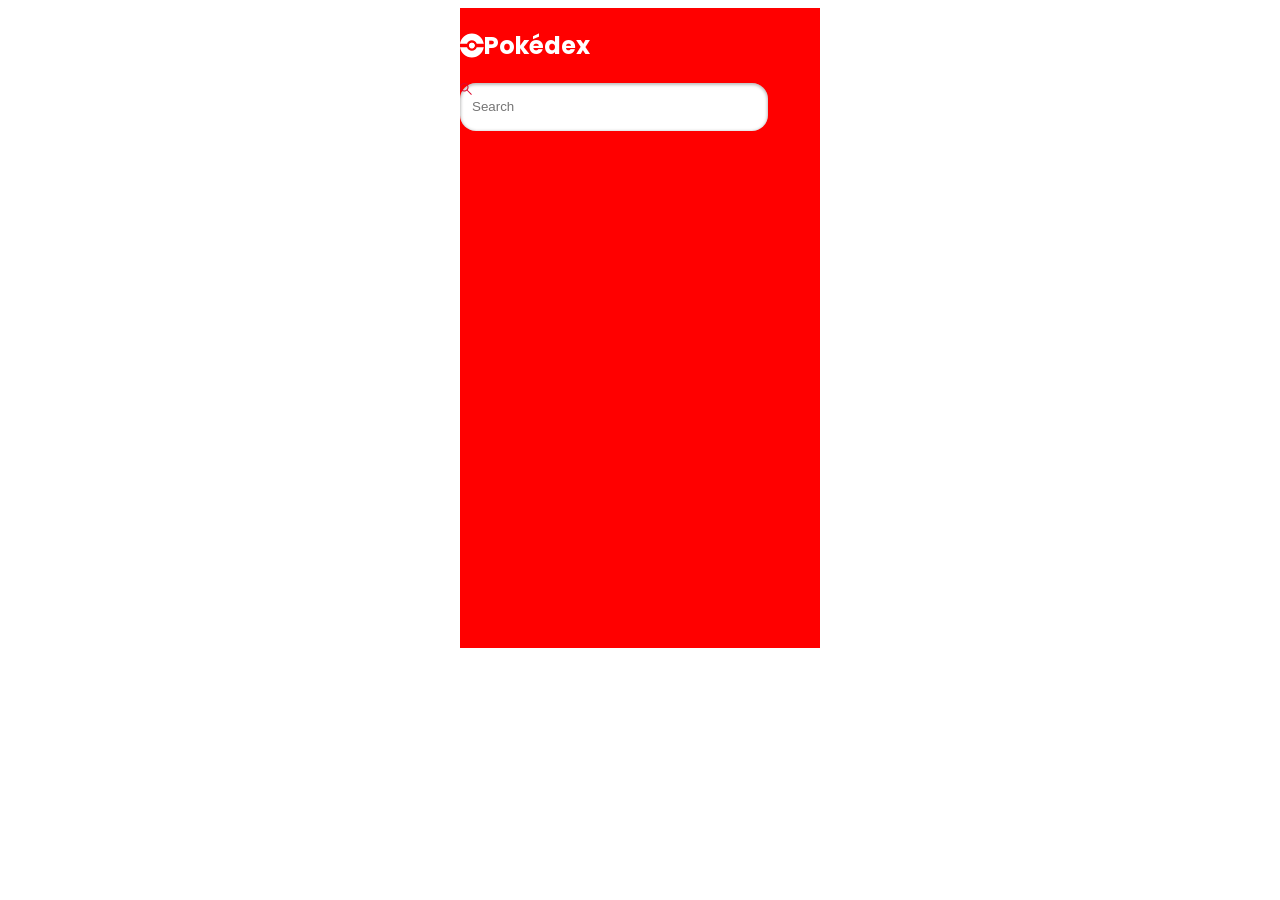
==== index.html @ 3e0fc03e "Lavet komponenter og har arbejdet med searchbaren og titlen, det hele genereret med js" ====
<!DOCTYPE html>
<html lang="en">
<head>
    <meta charset="UTF-8">
    <meta name="viewport" content="width=device-width, initial-scale=1.0">
    <title></title>
    <link href='https://fonts.googleapis.com/css?family=Poppins' rel='stylesheet'>
    <link href="style.css" rel="stylesheet">
    <script src="script.js" type="module" defer></script>
</head>
<body>
    <div id="root">

    </div>
</body>
</html>
---- style.css ----
#root {
    margin: 0 auto;
    width: 360px;
    height: 640px;
    background-color: red;
}

.title_text {
    color: white;
    font-family: 'Poppins';
    font-size: 24px;
    font-weight: bold;
}

.title {
    display: flex;
}

.search_bar {
    width: 280px;
    height: 32px;
    border-radius: 16px;
    outline: none;
    border: none;
    box-shadow: inset 0px 1px 3px 1px rgba(0,0,0,0.25); 
    padding-left: 12px;
    padding-right: 16px;
    padding-top: 8px;
    padding-bottom: 8px;
}

.icon {
    position: absolute;
    left: 0%;
    width: 12px;
    height: 12px;
}


.search_container {
    position: relative;
}
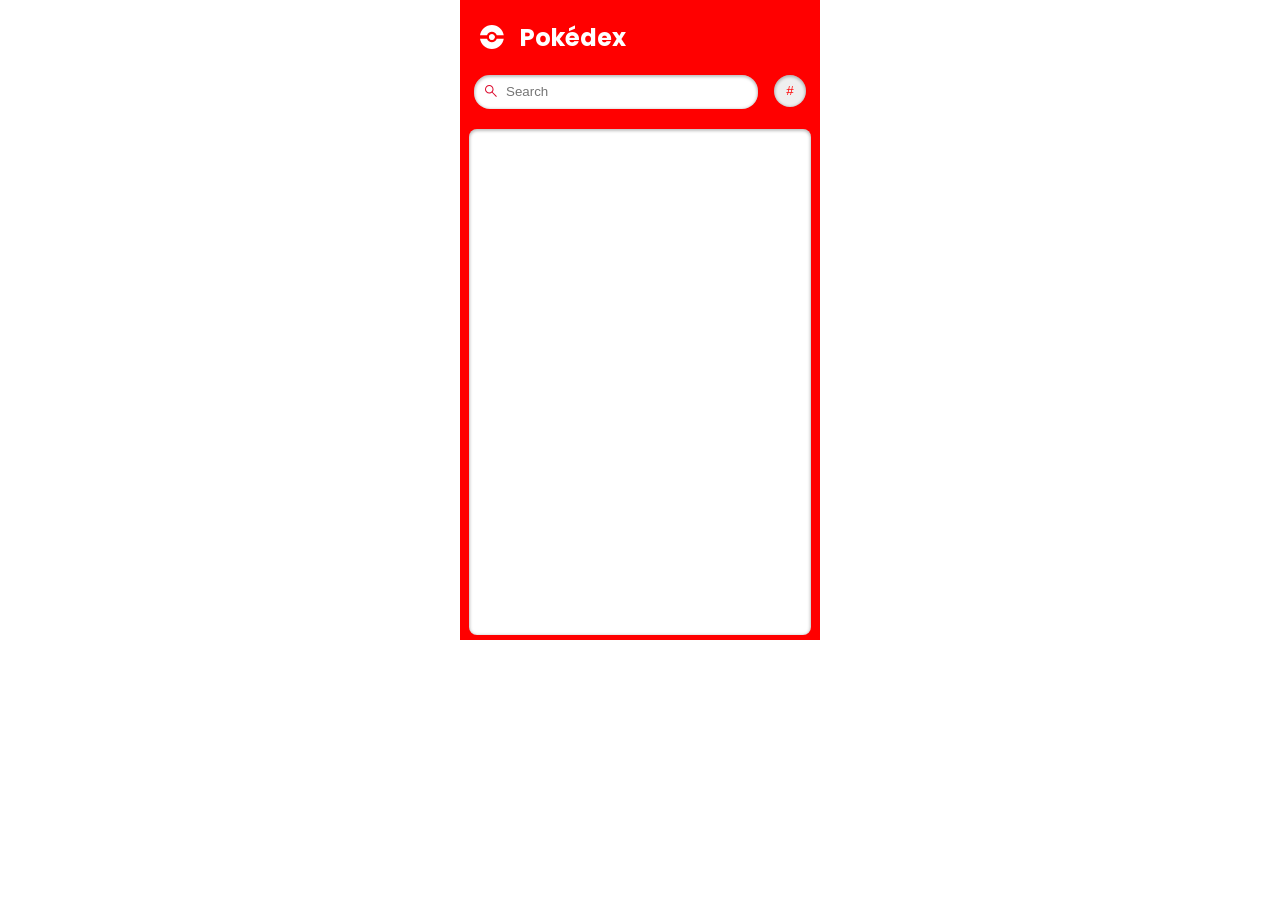
==== commit 1a85c937: "Så er jeg blevet færdig med farvere" ====
--- a/index.html
+++ b/index.html
@@ -9,7 +9,7 @@
     <script src="script.js" type="module" defer></script>
 </head>
 <body>
-    <div id="root">
+    <div class="root">
 
     </div>
 </body>
--- a/style.css
+++ b/style.css
@@ -1,8 +1,14 @@
-#root {
+body {
+    margin: 0;
+    padding: 0;
+}
+
+.root {
     margin: 0 auto;
     width: 360px;
     height: 640px;
     background-color: red;
+    position: relative;
 }
 
 .title_text {
@@ -13,7 +19,10 @@
 }
 
 .title {
-    display: flex;
+    display: grid;
+    grid-template-columns: 1fr 300px;
+    align-items: center;
+    margin-left: 20px;
 }
 
 .search_bar {
@@ -22,21 +31,397 @@
     border-radius: 16px;
     outline: none;
     border: none;
-    box-shadow: inset 0px 1px 3px 1px rgba(0,0,0,0.25); 
-    padding-left: 12px;
-    padding-right: 16px;
-    padding-top: 8px;
-    padding-bottom: 8px;
+    box-shadow: inset 0px 1px 3px 1px rgba(0, 0, 0, 0.25);
+    text-indent: 30px;
 }
 
 .icon {
     position: absolute;
-    left: 0%;
+    left: 25px;
+    top: 10px;
     width: 12px;
     height: 12px;
 }
 
-
 .search_container {
     position: relative;
+    display: flex;
+    gap: 16px;
+    justify-content: center;
+}
+
+.sort_button {
+    width: 32px;
+    height: 32px;
+    border-radius: 100%;
+    border: none;
+    color: red;
+    box-shadow: inset 0px 1px 3px 1px rgba(0, 0, 0, 0.25);
+    cursor: pointer;
+}
+
+.list_container {
+    width: 342px;
+    height: 506px;
+    background-color: white;
+    margin-top: 40px;
+    border-radius: 8px;
+    margin: 0 auto;
+    margin-top: 20px;
+    box-shadow: inset 0px 1px 3px 1px rgba(0, 0, 0, 0.25);
+    display: grid;
+    grid-template-columns: repeat(3, 90px);
+    grid-auto-rows: 94px;
+    gap: 20px;
+    justify-content: center;
+    overflow-y: scroll;
+}
+
+.pokemon {
+    width: 100px;
+    height: 100px;
+    box-shadow: 0px 1px 3px 1px rgba(0, 0, 0, 0.2);
+    display: grid;
+    grid-template-rows: 30px 20px 20px;
+    justify-content: center;
+    margin-top: 10px;
+    justify-self: center;
+    border-radius: 8px;
+    cursor: pointer;
+    position: relative;
+}
+
+.pokemon:hover {
+    border: 1px solid black;
+}
+
+.gray_div {
+    width: 100%;
+    height: 20px;
+    bottom: 0px;
+    background-color: #EFEFEF;
+    z-index: 1;
+}
+
+
+.pokemon_image {
+    width: 72px;
+    height: 72px;
+    align-self: center;
+    justify-self: center;
+    z-index: 2;
+}
+
+.pokemon_name {
+    font-family: 'Poppins';
+    color: #1D1D1D;
+    font-weight: 100;
+    font-size: 1em;
+    margin-top: 20px;
+    z-index: 2;
+    text-decoration: none;
+}
+
+.pokemon_name::after {
+    content: "";
+    position: absolute;
+    width: 100%;
+    height: 100%;
+    top: 0;
+    left: 0;
+}
+
+.pokemon_text {
+    color: #666666;
+    justify-self: end;
+    font-family: 'Poppins';
+    z-index: 3;
+}
+
+.gray_div {
+    position: absolute;
+    height: 44px;
+    border-top-left-radius: 7px;
+    border-top-right-radius: 7px;
+}
+
+.about_pokemon_image {
+    width: 200px;
+    height: 200px;
+}
+
+.about_title {
+    display: grid;
+    grid-template-columns: 50px 170px 110px;
+    align-items: center;
+    justify-items: center;
+
+}
+
+.about_id {
+    color: white;
+    font-family: 'Poppins';
+    font-weight: bold;
+    justify-self: end;
+}
+
+.about_name {
+    font-size: 20px;
+    font-family: 'Poppins';
+    font-weight: bold;
+    color: white;
+}
+
+.about_arrow {
+    cursor: pointer;
+}
+
+.about_image_container {
+    width: 100%;
+    display: flex;
+    justify-content: center;
+    position: absolute;
+    top: 80px;
+    left: 0;
+    z-index: 2;
+}
+
+.card {
+    background-color: white;
+    width: 342px;
+    height: 452px;
+    display: grid;
+    justify-self: center;
+    position: absolute;
+    top: 180px;
+    z-index: 1;
+    border-radius: 8px;
+    box-shadow: inset 0px 1px 3px 1px rgba(0, 0, 0, 0.25);
+    grid-template-rows: 90px 40px 40px 20px 60px 50px;
+}
+
+.type {
+    font-family: 'Poppins';
+    font-weight: bold;
+    color: white;
+    width: auto;
+    height: 10px;
+    background-color: #74CB48;
+    border-radius: 50px;
+    padding: 10px;
+    display: flex;
+    align-items: center;
+}
+
+.pokemon_type {
+    display: flex;
+    justify-content: center;
+    gap: 20px;
+    grid-row: 2;
+}
+
+.about {
+    font-size: 16px;
+    grid-row: 3;
+    font-family: 'Poppins';
+    font-weight: bold;
+    align-self: center;
+    justify-self: center;
+    color: #74CB48;
+}
+
+.attributes {
+    width: 312px;
+    height: 48px;
+    grid-row: 4;
+    display: grid;
+    grid-template-columns: 1fr 1fr 1fr;
+    grid-template-rows: 1fr 1fr;
+    justify-self: center;
+    text-align: center;
+}
+
+.height_container {
+    border-left: 1px solid #666666;
+    border-right: 1px solid #666666;
+}
+
+.weight_text {
+    font-family: 'Poppins';
+    color: #666666;
+    margin: 0px;
+}
+
+.height_text {
+    font-family: 'Poppins';
+    color: #666666;
+    margin: 0px;
+}
+
+.move_text {
+    font-family: 'Poppins';
+    color: #666666;
+}
+
+.weight,
+.height,
+.moves,
+.move_text {
+    font-family: 'Poppins';
+    margin: 0px;
+}
+
+.random_text {
+    font-size: 11px;
+    grid-row: 6;
+    font-family: 'Poppins';
+    color: #666666;
+    padding-left: 30px;
+    padding-right: 30px;
+}
+
+.base_stats_text {
+    grid-row: 7;
+    font-size: 16px;
+    font-family: 'Poppins';
+    font-weight: bold;
+    align-self: center;
+    justify-self: center;
+    color: #74CB48;
+    align-self: start;
+    margin: 0;
+}
+
+.stats_container {
+    width: 43px;
+    height: 108px;
+    border-right: 1px solid rgba(0, 0, 0, 0.2);
+}
+
+.stats_container p {
+    color: #74CB48;
+    font-size: 10px;
+    font-family: 'Poppins';
+    font-weight: bold;
+    margin: 3px;
+}
+
+.stats_values p {
+    font-family: 'Poppins';
+    font-size: 10px;
+    margin: 3px;
+}
+
+.base_stats_container {
+    width: 20px;
+    height: 110px;
+    grid-row: 8;
+    position: absolute;
+    bottom: 0px;
+    display: grid;
+    grid-template-columns: 1fr 1fr 1fr;
+    margin-bottom: 10px;
+    margin-left: 20px;
+    gap: 20px;
+}
+
+.meter {
+    width: 200px;
+    height: 4px;
+    background-color: rgba(116, 203, 72, 0.2);
+    border-radius: 4px;
+}
+
+.amount {
+    width: 100px;
+    height: 4px;
+    background-color: #74CB48;
+    border-top-left-radius: 4px;
+    border-bottom-left-radius: 4px;
+}
+
+.meters_section {
+    display: grid;
+    grid-template-rows: repeat(6, 15px);
+    margin-top: 9px;
+    row-gap: 2px;
+}
+
+.color-grass {
+    background-color: #74CB48;
+}
+
+.color-poison {
+    background-color: #A43E9E;
+}
+
+.color-bug {
+    background-color: #A7B723;
+}
+
+.color-dark {
+    background-color: #75574C;
+}
+
+.color-dragon {
+    background-color: #7037FF;
+}
+
+.color-electric {
+    background-color: #F9CF30;
+}
+
+.color-fairy {
+    background-color: #E69EAC;
+}
+
+.color-fighting {
+    background-color: #C12239;
+}
+
+.color-fire {
+    background-color: #F57D31;
+}
+
+.color-flying {
+    background-color: #A891EC;
+}
+
+.color-ghost {
+    background-color: #70559B;
+}
+
+.color-normal {
+    background-color: #AAA67F;
+}
+
+.color-ground {
+    background-color: #DEC16B;
+}
+
+.color-ice {
+    background-color: #9AD6DF;
+}
+
+.color-psychic {
+    background-color: #FB5584;
+}
+
+.color-rock {
+    background-color: #B69E31;
+}
+
+.color-steel {
+    background-color: #B7B9D0;
+}
+
+.color-water {
+    background-color: #6493EB;
+}
+
+.big_pokeball {
+    color: white;
+    opacity: 0.4;
+    position: absolute;
+    right: 0px;
 }
